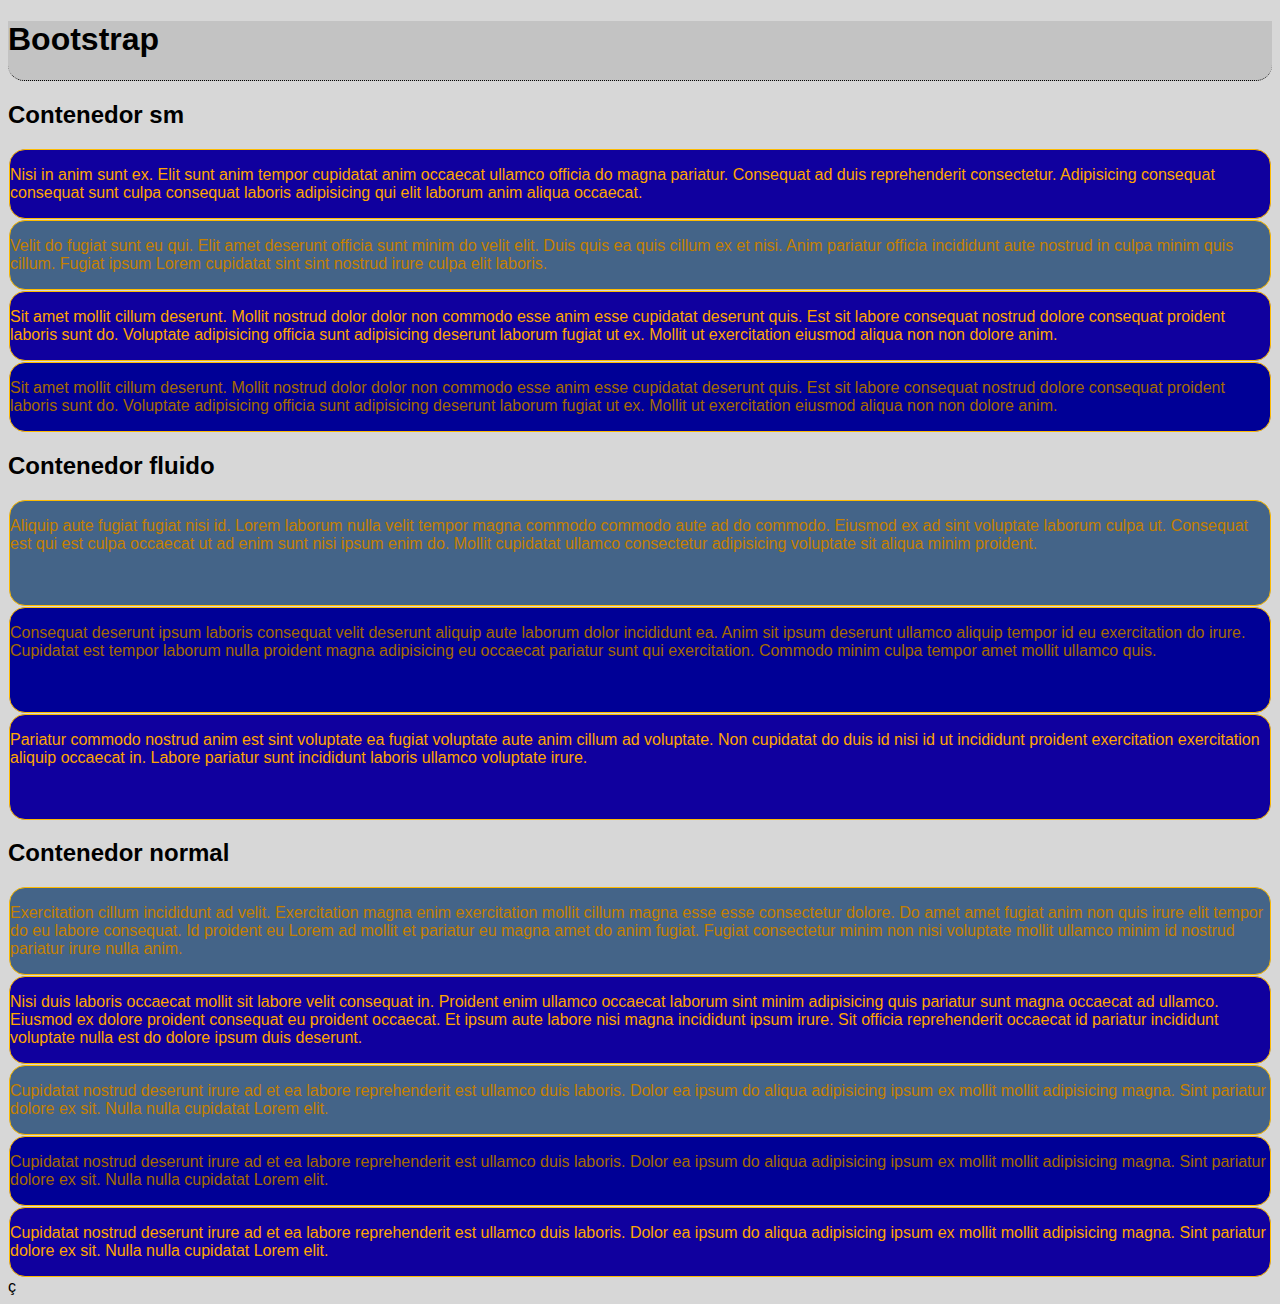
==== index.html @ d5dc1887 "FirstCommit" ====
<!doctype html>
<html lang="en">

<head>
    <title>La mejor pagina web jamas creada</title>
    <!-- Required meta tags -->
    <meta charset="utf-8">
    <meta name="viewport" content="width=device-width, initial-scale=1, shrink-to-fit=no">

    <!-- Bootstrap CSS v5.2.1 -->
    <link href="https://cdn.jsdelivr.net/npm/bootstrap@5.2.1/dist/css/bootstrap.min.css" rel="stylesheet"
        integrity="sha384-iYQeCzEYFbKjA/T2uDLTpkwGzCiq6soy8tYaI1GyVh/UjpbCx/TYkiZhlZB6+fzT" crossorigin="anonymous">
    <link rel="stylesheet" href="CSS/Master.css">
</head>

<body>
    <header>
        <h1 class="text-center">Bootstrap</h1>
    </header>
    <main>
        <section>
            <h2 class="text-center">Contenedor sm</h2>
            <div class="container-sm">
                <div class="row">
                    <div class="col colDarkBlue colBorder">
                        <p>
                            Nisi in anim sunt ex. Elit sunt anim tempor cupidatat anim occaecat ullamco officia do magna
                            pariatur. Consequat ad duis reprehenderit consectetur. Adipisicing consequat consequat sunt
                            culpa consequat laboris adipisicing qui elit laborum anim aliqua occaecat.
                        </p>
                    </div>
                    <div class="col colAsh colBorder">
                        <p>
                            Velit do fugiat sunt eu qui. Elit amet deserunt officia sunt minim do velit elit. Duis quis
                            ea
                            quis cillum ex et nisi. Anim pariatur officia incididunt aute nostrud in culpa minim quis
                            cillum. Fugiat ipsum Lorem cupidatat sint sint nostrud irure culpa elit laboris.
                        </p>
                    </div>
                    <div class="col colDarkBlue colBorder">
                        <p>
                            Sit amet mollit cillum deserunt. Mollit nostrud dolor dolor non commodo esse anim esse
                            cupidatat
                            deserunt quis. Est sit labore consequat nostrud dolore consequat proident laboris sunt do.
                            Voluptate adipisicing officia sunt adipisicing deserunt laborum fugiat ut ex. Mollit ut
                            exercitation eiusmod aliqua non non dolore anim.
                        </p>
                    </div>
                    <div class="col colBlue colBorder">
                        <p>
                            Sit amet mollit cillum deserunt. Mollit nostrud dolor dolor non commodo esse anim esse
                            cupidatat
                            deserunt quis. Est sit labore consequat nostrud dolore consequat proident laboris sunt do.
                            Voluptate adipisicing officia sunt adipisicing deserunt laborum fugiat ut ex. Mollit ut
                            exercitation eiusmod aliqua non non dolore anim.
                        </p>
                    </div>
                </div>
            </div>
        </section>
        <section>
            <h2 class="text-center">Contenedor fluido</h2>
            <div class="container-fluid">
                <div class="row">
                    <div class="col colAsh colBorder">
                        <p>
                            Aliquip aute fugiat fugiat nisi id. Lorem laborum nulla velit tempor magna commodo commodo
                            aute
                            ad do commodo. Eiusmod ex ad sint voluptate laborum culpa ut. Consequat est qui est culpa
                            occaecat ut ad enim sunt nisi ipsum enim do. Mollit cupidatat ullamco consectetur
                            adipisicing
                            voluptate sit aliqua minim proident.
                        </p>
                        <div class="Contenedor">
                            <img class="img-fluid imagen1 imagenBlur" src="https://picsum.photos/id/1025/600/400"
                                alt="">
                            <p class="sobreImagen">Mira que mono el perro</p>
                        </div>
                    </div>
                    <div class="col colBlue colBorder">
                        <p>
                            Consequat deserunt ipsum laboris consequat velit deserunt aliquip aute laborum dolor
                            incididunt
                            ea. Anim sit ipsum deserunt ullamco aliquip tempor id eu exercitation do irure. Cupidatat
                            est
                            tempor laborum nulla proident magna adipisicing eu occaecat pariatur sunt qui exercitation.
                            Commodo minim culpa tempor amet mollit ullamco quis.
                        </p>
                        <div class="Contenedor">
                            <img class="img-fluid imagen1" src="https://picsum.photos/id/743/600/400" alt="">
                            <p class="sobreImagen">Menudo edificio</p>
                        </div>
                    </div>
                    <div class="col colDarkBlue colBorder">
                        <p>
                            Pariatur commodo nostrud anim est sint voluptate ea fugiat voluptate aute anim cillum ad
                            voluptate. Non cupidatat do duis id nisi id ut incididunt proident exercitation exercitation
                            aliquip occaecat in. Labore pariatur sunt incididunt laboris ullamco voluptate irure.
                        </p>
                        <div class="Contenedor">
                            <img class="img-fluid imagen1" src="https://picsum.photos/id/684/600/400" alt="">
                            <p class="sobreImagen">Pfua las montañas</p>
                        </div>
                    </div>
                </div>
            </div>
        </section>
        <section>
            <h2 class="text-center">Contenedor normal</h2>
            <div class="container">
                <div class="row">
                    <div class="col colAsh colBorder">
                        <p>
                            Exercitation cillum incididunt ad velit. Exercitation magna enim exercitation mollit cillum
                            magna esse esse consectetur dolore. Do amet amet fugiat anim non quis irure elit tempor do
                            eu
                            labore consequat. Id proident eu Lorem ad mollit et pariatur eu magna amet do anim fugiat.
                            Fugiat consectetur minim non nisi voluptate mollit ullamco minim id nostrud pariatur irure
                            nulla
                            anim.
                        </p>
                    </div>
                    <div class="col colDarkBlue colBorder">
                        <p>
                            Nisi duis laboris occaecat mollit sit labore velit consequat in. Proident enim ullamco
                            occaecat
                            laborum sint minim adipisicing quis pariatur sunt magna occaecat ad ullamco. Eiusmod ex
                            dolore
                            proident consequat eu proident occaecat. Et ipsum aute labore nisi magna incididunt ipsum
                            irure.
                            Sit officia reprehenderit occaecat id pariatur incididunt voluptate nulla est do dolore
                            ipsum
                            duis deserunt.
                        </p>
                    </div>
                    <div class="col colAsh colBorder">
                        <p>
                            Cupidatat nostrud deserunt irure ad et ea labore reprehenderit est ullamco duis laboris.
                            Dolor
                            ea ipsum do aliqua adipisicing ipsum ex mollit mollit adipisicing magna. Sint pariatur
                            dolore ex
                            sit. Nulla nulla cupidatat Lorem elit.
                        </p>
                    </div>
                    <div class="col colBlue colBorder">
                        <p>
                            Cupidatat nostrud deserunt irure ad et ea labore reprehenderit est ullamco duis laboris.
                            Dolor
                            ea ipsum do aliqua adipisicing ipsum ex mollit mollit adipisicing magna. Sint pariatur
                            dolore ex
                            sit. Nulla nulla cupidatat Lorem elit.
                        </p>
                    </div>
                    <div class="col colDarkBlue colBorder">
                        <p>
                            Cupidatat nostrud deserunt irure ad et ea labore reprehenderit est ullamco duis laboris.
                            Dolor
                            ea ipsum do aliqua adipisicing ipsum ex mollit mollit adipisicing magna. Sint pariatur
                            dolore ex
                            sit. Nulla nulla cupidatat Lorem elit.
                        </p>
                    </div>
                </div>
            </div>ç
        </section>
    </main>
    <footer>

    </footer>
    <!-- Bootstrap JavaScript Libraries -->
    <script src="https://cdn.jsdelivr.net/npm/@popperjs/core@2.11.6/dist/umd/popper.min.js"
        integrity="sha384-oBqDVmMz9ATKxIep9tiCxS/Z9fNfEXiDAYTujMAeBAsjFuCZSmKbSSUnQlmh/jp3" crossorigin="anonymous">
        </script>

    <script src="https://cdn.jsdelivr.net/npm/bootstrap@5.2.1/dist/js/bootstrap.min.js"
        integrity="sha384-7VPbUDkoPSGFnVtYi0QogXtr74QeVeeIs99Qfg5YCF+TidwNdjvaKZX19NZ/e6oz" crossorigin="anonymous">
        </script>
</body>

</html>
---- CSS/Master.css ----
.colDarkBlue {
    background-color: rgb(16, 0, 158);
    color: rgb(255, 166, 0);
}

.colAsh {
    background-color: rgb(68, 100, 136);
    color: rgb(197, 128, 0);
}

.colBlue {
    background-color: rgb(0, 0, 150);
    color: rgb(165, 107, 0);
}


.colBorder {
    border: 1px solid rgb(253, 186, 0);
    border-radius: 1em;
}

.container-xl {
    min-height: 20em;
}

.container {
    min-height: 12em;
}

.container-fluid {
    min-height: 6em;
}

.row {
    min-height: inherit;
}

.col {
    margin: 1px;
}

.imagen1 {
    margin: 1em 1em 1em 0em;
    border-radius: 1em;
}

.Contenedor {
    text-align: center;
    position: relative;
}

.Contenedor img {
    transition: 0.4s;
}

.Contenedor:hover img {
    transition: 0.2s;
    text-align: center;
    position: relative;
    filter: blur(4px);
}

.Contenedor p {
    transition: 0.5s;
    position: absolute;
    position: absolute;
    top: 45%;
    left: 45%;
    transform: translate(-50%, -50%);
    opacity: 0;
}

.Contenedor:hover p {
    top: 50%;
    left: 50%;
    transition: 0.5s ease;
    opacity: 1;
}



.sobreImagen {
    color: white;
    font-size: 3vw;
    user-select: none;
    text-shadow: 2px 2px rgb(104, 104, 104);
}

body {
    font-family: Verdana, Geneva, Tahoma, sans-serif;
    background-color: rgb(215, 215, 215)
}

header {
    background-color: rgb(195, 195, 195);
    border-bottom: 0.1em dotted;
    border-radius: 0em 0em 1em 1em;
}
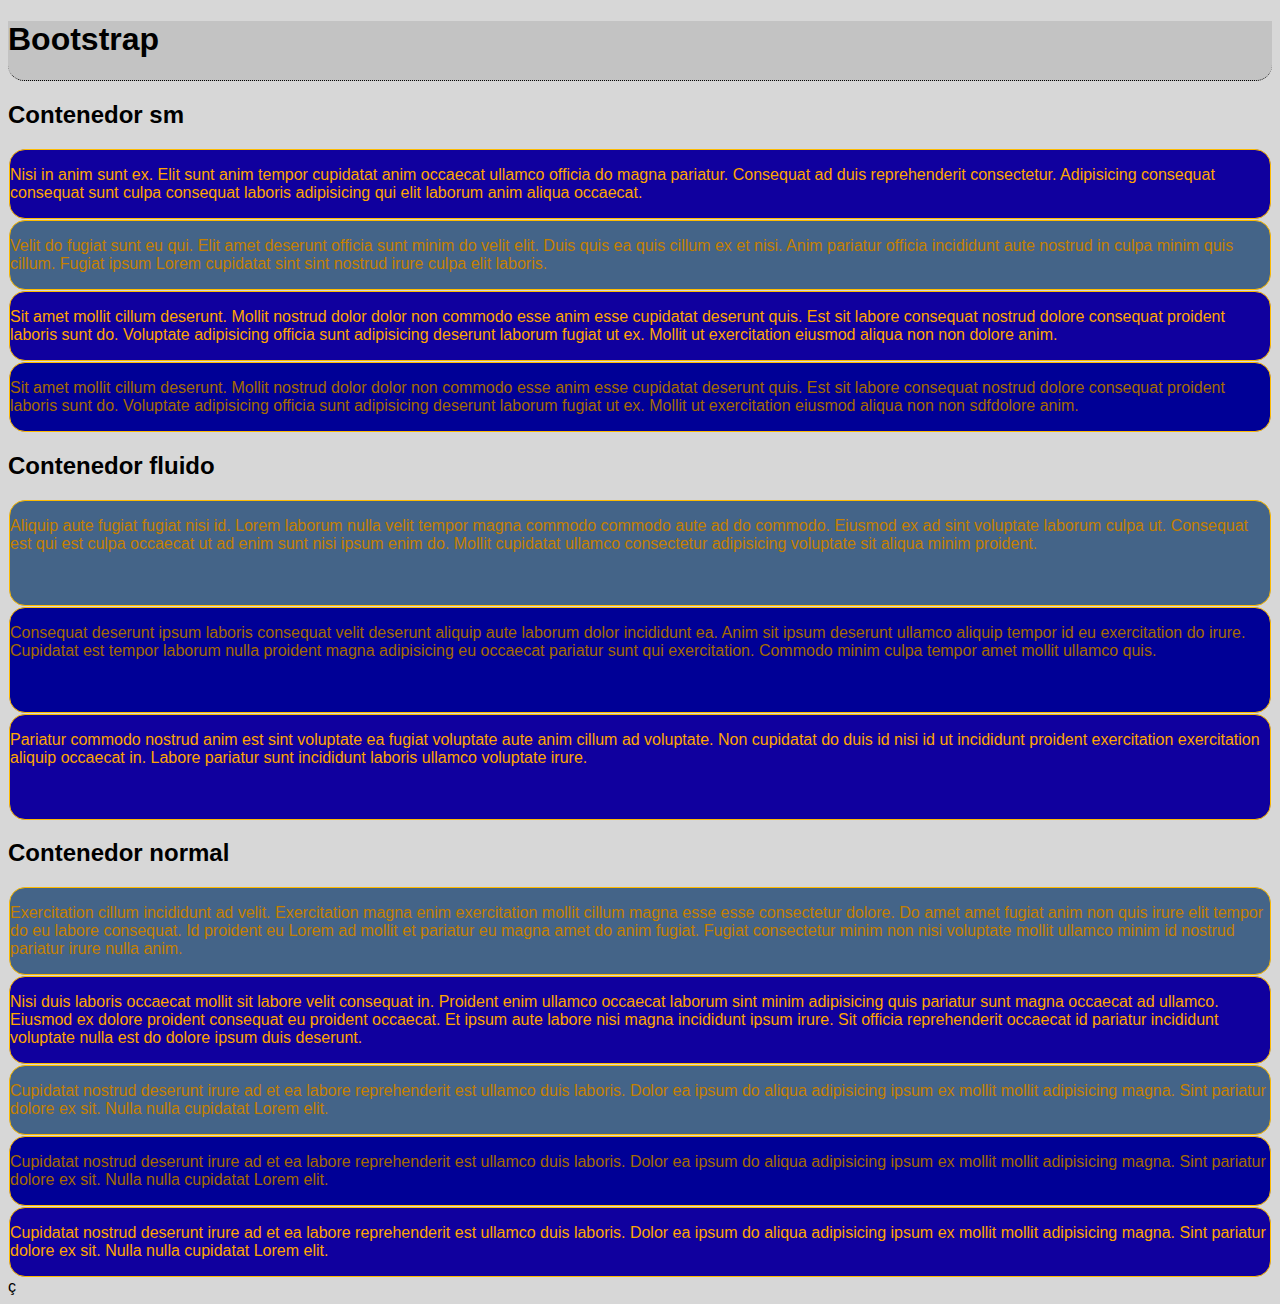
==== commit 1da956bc: "Changes" ====
--- a/index.html
+++ b/index.html
@@ -1,180 +1,182 @@
-<!doctype html>
-<html lang="en">
-
-<head>
-    <title>La mejor pagina web jamas creada</title>
-    <!-- Required meta tags -->
-    <meta charset="utf-8">
-    <meta name="viewport" content="width=device-width, initial-scale=1, shrink-to-fit=no">
-
-    <!-- Bootstrap CSS v5.2.1 -->
-    <link href="https://cdn.jsdelivr.net/npm/bootstrap@5.2.1/dist/css/bootstrap.min.css" rel="stylesheet"
-        integrity="sha384-iYQeCzEYFbKjA/T2uDLTpkwGzCiq6soy8tYaI1GyVh/UjpbCx/TYkiZhlZB6+fzT" crossorigin="anonymous">
-    <link rel="stylesheet" href="CSS/Master.css">
-</head>
-
-<body>
-    <header>
-        <h1 class="text-center">Bootstrap</h1>
-    </header>
-    <main>
-        <section>
-            <h2 class="text-center">Contenedor sm</h2>
-            <div class="container-sm">
-                <div class="row">
-                    <div class="col colDarkBlue colBorder">
-                        <p>
-                            Nisi in anim sunt ex. Elit sunt anim tempor cupidatat anim occaecat ullamco officia do magna
-                            pariatur. Consequat ad duis reprehenderit consectetur. Adipisicing consequat consequat sunt
-                            culpa consequat laboris adipisicing qui elit laborum anim aliqua occaecat.
-                        </p>
-                    </div>
-                    <div class="col colAsh colBorder">
-                        <p>
-                            Velit do fugiat sunt eu qui. Elit amet deserunt officia sunt minim do velit elit. Duis quis
-                            ea
-                            quis cillum ex et nisi. Anim pariatur officia incididunt aute nostrud in culpa minim quis
-                            cillum. Fugiat ipsum Lorem cupidatat sint sint nostrud irure culpa elit laboris.
-                        </p>
-                    </div>
-                    <div class="col colDarkBlue colBorder">
-                        <p>
-                            Sit amet mollit cillum deserunt. Mollit nostrud dolor dolor non commodo esse anim esse
-                            cupidatat
-                            deserunt quis. Est sit labore consequat nostrud dolore consequat proident laboris sunt do.
-                            Voluptate adipisicing officia sunt adipisicing deserunt laborum fugiat ut ex. Mollit ut
-                            exercitation eiusmod aliqua non non dolore anim.
-                        </p>
-                    </div>
-                    <div class="col colBlue colBorder">
-                        <p>
-                            Sit amet mollit cillum deserunt. Mollit nostrud dolor dolor non commodo esse anim esse
-                            cupidatat
-                            deserunt quis. Est sit labore consequat nostrud dolore consequat proident laboris sunt do.
-                            Voluptate adipisicing officia sunt adipisicing deserunt laborum fugiat ut ex. Mollit ut
-                            exercitation eiusmod aliqua non non dolore anim.
-                        </p>
-                    </div>
-                </div>
-            </div>
-        </section>
-        <section>
-            <h2 class="text-center">Contenedor fluido</h2>
-            <div class="container-fluid">
-                <div class="row">
-                    <div class="col colAsh colBorder">
-                        <p>
-                            Aliquip aute fugiat fugiat nisi id. Lorem laborum nulla velit tempor magna commodo commodo
-                            aute
-                            ad do commodo. Eiusmod ex ad sint voluptate laborum culpa ut. Consequat est qui est culpa
-                            occaecat ut ad enim sunt nisi ipsum enim do. Mollit cupidatat ullamco consectetur
-                            adipisicing
-                            voluptate sit aliqua minim proident.
-                        </p>
-                        <div class="Contenedor">
-                            <img class="img-fluid imagen1 imagenBlur" src="https://picsum.photos/id/1025/600/400"
-                                alt="">
-                            <p class="sobreImagen">Mira que mono el perro</p>
-                        </div>
-                    </div>
-                    <div class="col colBlue colBorder">
-                        <p>
-                            Consequat deserunt ipsum laboris consequat velit deserunt aliquip aute laborum dolor
-                            incididunt
-                            ea. Anim sit ipsum deserunt ullamco aliquip tempor id eu exercitation do irure. Cupidatat
-                            est
-                            tempor laborum nulla proident magna adipisicing eu occaecat pariatur sunt qui exercitation.
-                            Commodo minim culpa tempor amet mollit ullamco quis.
-                        </p>
-                        <div class="Contenedor">
-                            <img class="img-fluid imagen1" src="https://picsum.photos/id/743/600/400" alt="">
-                            <p class="sobreImagen">Menudo edificio</p>
-                        </div>
-                    </div>
-                    <div class="col colDarkBlue colBorder">
-                        <p>
-                            Pariatur commodo nostrud anim est sint voluptate ea fugiat voluptate aute anim cillum ad
-                            voluptate. Non cupidatat do duis id nisi id ut incididunt proident exercitation exercitation
-                            aliquip occaecat in. Labore pariatur sunt incididunt laboris ullamco voluptate irure.
-                        </p>
-                        <div class="Contenedor">
-                            <img class="img-fluid imagen1" src="https://picsum.photos/id/684/600/400" alt="">
-                            <p class="sobreImagen">Pfua las montañas</p>
-                        </div>
-                    </div>
-                </div>
-            </div>
-        </section>
-        <section>
-            <h2 class="text-center">Contenedor normal</h2>
-            <div class="container">
-                <div class="row">
-                    <div class="col colAsh colBorder">
-                        <p>
-                            Exercitation cillum incididunt ad velit. Exercitation magna enim exercitation mollit cillum
-                            magna esse esse consectetur dolore. Do amet amet fugiat anim non quis irure elit tempor do
-                            eu
-                            labore consequat. Id proident eu Lorem ad mollit et pariatur eu magna amet do anim fugiat.
-                            Fugiat consectetur minim non nisi voluptate mollit ullamco minim id nostrud pariatur irure
-                            nulla
-                            anim.
-                        </p>
-                    </div>
-                    <div class="col colDarkBlue colBorder">
-                        <p>
-                            Nisi duis laboris occaecat mollit sit labore velit consequat in. Proident enim ullamco
-                            occaecat
-                            laborum sint minim adipisicing quis pariatur sunt magna occaecat ad ullamco. Eiusmod ex
-                            dolore
-                            proident consequat eu proident occaecat. Et ipsum aute labore nisi magna incididunt ipsum
-                            irure.
-                            Sit officia reprehenderit occaecat id pariatur incididunt voluptate nulla est do dolore
-                            ipsum
-                            duis deserunt.
-                        </p>
-                    </div>
-                    <div class="col colAsh colBorder">
-                        <p>
-                            Cupidatat nostrud deserunt irure ad et ea labore reprehenderit est ullamco duis laboris.
-                            Dolor
-                            ea ipsum do aliqua adipisicing ipsum ex mollit mollit adipisicing magna. Sint pariatur
-                            dolore ex
-                            sit. Nulla nulla cupidatat Lorem elit.
-                        </p>
-                    </div>
-                    <div class="col colBlue colBorder">
-                        <p>
-                            Cupidatat nostrud deserunt irure ad et ea labore reprehenderit est ullamco duis laboris.
-                            Dolor
-                            ea ipsum do aliqua adipisicing ipsum ex mollit mollit adipisicing magna. Sint pariatur
-                            dolore ex
-                            sit. Nulla nulla cupidatat Lorem elit.
-                        </p>
-                    </div>
-                    <div class="col colDarkBlue colBorder">
-                        <p>
-                            Cupidatat nostrud deserunt irure ad et ea labore reprehenderit est ullamco duis laboris.
-                            Dolor
-                            ea ipsum do aliqua adipisicing ipsum ex mollit mollit adipisicing magna. Sint pariatur
-                            dolore ex
-                            sit. Nulla nulla cupidatat Lorem elit.
-                        </p>
-                    </div>
-                </div>
-            </div>ç
-        </section>
-    </main>
-    <footer>
-
-    </footer>
-    <!-- Bootstrap JavaScript Libraries -->
-    <script src="https://cdn.jsdelivr.net/npm/@popperjs/core@2.11.6/dist/umd/popper.min.js"
-        integrity="sha384-oBqDVmMz9ATKxIep9tiCxS/Z9fNfEXiDAYTujMAeBAsjFuCZSmKbSSUnQlmh/jp3" crossorigin="anonymous">
-        </script>
-
-    <script src="https://cdn.jsdelivr.net/npm/bootstrap@5.2.1/dist/js/bootstrap.min.js"
-        integrity="sha384-7VPbUDkoPSGFnVtYi0QogXtr74QeVeeIs99Qfg5YCF+TidwNdjvaKZX19NZ/e6oz" crossorigin="anonymous">
-        </script>
-</body>
-
+<!doctype html>
+<html lang="en">
+
+<head>
+    <title>La mejor pagina web jamas creada</title>
+    <!-- Required meta tags -->
+    <meta charset="utf-8">
+    <meta name="viewport" content="width=device-width, initial-scale=1, shrink-to-fit=no">
+
+    <!-- Bootstrap CSS v5.2.1 -->
+    <link href="https://cdn.jsdelivr.net/npm/bootstrap@5.2.1/dist/css/bootstrap.min.css" rel="stylesheet"
+        integrity="sha384-iYQeCzEYFbKjA/T2uDLTpkwGzCiq6soy8tYaI1GyVh/UjpbCx/TYkiZhlZB6+fzT" crossorigin="anonymous">
+    <link rel="stylesheet" href="CSS/Master.css">
+
+</head>
+
+<body>
+    <header>
+        <h1 class="text-center">Bootstrap</h1>
+    </header>
+    <main>
+        <section>
+            <h2 class="text-center">Contenedor sm</h2>
+            <div class="container-sm">
+                <div class="row">
+                    <div class="col colDarkBlue colBorder">
+                        <p>
+                            Nisi in anim sunt ex. Elit sunt anim tempor cupidatat anim occaecat ullamco officia do magna
+                            pariatur. Consequat ad duis reprehenderit consectetur. Adipisicing consequat consequat sunt
+                            culpa consequat laboris adipisicing qui elit laborum anim aliqua occaecat.
+                        </p>
+                    </div>
+                    <div class="col colAsh colBorder">
+                        <p>
+                            Velit do fugiat sunt eu qui. Elit amet deserunt officia sunt minim do velit elit. Duis quis
+                            ea
+                            quis cillum ex et nisi. Anim pariatur officia incididunt aute nostrud in culpa minim quis
+                            cillum. Fugiat ipsum Lorem cupidatat sint sint nostrud irure culpa elit laboris.
+                        </p>
+                    </div>
+                    <div class="col colDarkBlue colBorder">
+                        <p>
+                            Sit amet mollit cillum deserunt. Mollit nostrud dolor dolor non commodo esse anim esse
+                            cupidatat
+                            deserunt quis. Est sit labore consequat nostrud dolore consequat proident laboris sunt do.
+                            Voluptate adipisicing officia sunt adipisicing deserunt laborum fugiat ut ex. Mollit ut
+                            exercitation eiusmod aliqua non non dolore anim.
+                        </p>
+                    </div>
+                    <div class="col colBlue colBorder">
+                        <p>
+                            Sit amet mollit cillum deserunt. Mollit nostrud dolor dolor non commodo esse anim esse
+                            cupidatat
+                            deserunt quis. Est sit labore consequat nostrud dolore consequat proident laboris sunt do.
+                            Voluptate adipisicing officia sunt adipisicing deserunt laborum fugiat ut ex. Mollit ut
+                            exercitation eiusmod aliqua non non sdfdolore anim.
+                        </p>
+                    </div>
+                </div>
+            </div>
+        </section>
+        <section>
+            <h2 class="text-center">Contenedor fluido</h2>
+            <div class="container-fluid">
+                <div class="row">
+                    <div class="col colAsh colBorder">
+                        <p>
+                            Aliquip aute fugiat fugiat nisi id. Lorem laborum nulla velit tempor magna commodo commodo
+                            aute
+                            ad do commodo. Eiusmod ex ad sint voluptate laborum culpa ut. Consequat est qui est culpa
+                            occaecat ut ad enim sunt nisi ipsum enim do. Mollit cupidatat ullamco consectetur
+                            adipisicing
+                            voluptate sit aliqua minim proident.
+                        </p>
+                        <div class="Contenedor">
+                            <img class="img-fluid imagen1 imagenBlur" src="https://picsum.photos/id/1025/600/400"
+                                alt="">
+                            <p class="sobreImagen">Mira que mono el perro</p>
+                        </div>
+                    </div>
+                    <div class="col colBlue colBorder">
+                        <p>
+                            Consequat deserunt ipsum laboris consequat velit deserunt aliquip aute laborum dolor
+                            incididunt
+                            ea. Anim sit ipsum deserunt ullamco aliquip tempor id eu exercitation do irure. Cupidatat
+                            est
+                            tempor laborum nulla proident magna adipisicing eu occaecat pariatur sunt qui exercitation.
+                            Commodo minim culpa tempor amet mollit ullamco quis.
+                        </p>
+                        <div class="Contenedor">
+                            <img class="img-fluid imagen1" src="https://picsum.photos/id/743/600/400" alt="">
+                            <p class="sobreImagen">Menudo edificio</p>
+                        </div>
+                    </div>
+                    <div class="col colDarkBlue colBorder">
+                        <p>
+                            Pariatur commodo nostrud anim est sint voluptate ea fugiat voluptate aute anim cillum ad
+                            voluptate. Non cupidatat do duis id nisi id ut incididunt proident exercitation exercitation
+                            aliquip occaecat in. Labore pariatur sunt incididunt laboris ullamco voluptate irure.
+                        </p>
+                        <div class="Contenedor">
+                            <img class="img-fluid imagen1" src="https://picsum.photos/id/684/600/400" alt="">
+                            <p class="sobreImagen">Pfua las montañas</p>
+                        </div>
+                    </div>
+                </div>
+            </div>
+        </section>
+        <section>
+            <h2 class="text-center">Contenedor normal</h2>
+            <div class="container">
+
+                <div class="row">
+                    <div class="col colAsh colBorder">
+                        <p>
+                            Exercitation cillum incididunt ad velit. Exercitation magna enim exercitation mollit cillum
+                            magna esse esse consectetur dolore. Do amet amet fugiat anim non quis irure elit tempor do
+                            eu
+                            labore consequat. Id proident eu Lorem ad mollit et pariatur eu magna amet do anim fugiat.
+                            Fugiat consectetur minim non nisi voluptate mollit ullamco minim id nostrud pariatur irure
+                            nulla
+                            anim.
+                        </p>
+                    </div>
+                    <div class="col colDarkBlue colBorder">
+                        <p>
+                            Nisi duis laboris occaecat mollit sit labore velit consequat in. Proident enim ullamco
+                            occaecat
+                            laborum sint minim adipisicing quis pariatur sunt magna occaecat ad ullamco. Eiusmod ex
+                            dolore
+                            proident consequat eu proident occaecat. Et ipsum aute labore nisi magna incididunt ipsum
+                            irure.
+                            Sit officia reprehenderit occaecat id pariatur incididunt voluptate nulla est do dolore
+                            ipsum
+                            duis deserunt.
+                        </p>
+                    </div>
+                    <div class="col colAsh colBorder">
+                        <p>
+                            Cupidatat nostrud deserunt irure ad et ea labore reprehenderit est ullamco duis laboris.
+                            Dolor
+                            ea ipsum do aliqua adipisicing ipsum ex mollit mollit adipisicing magna. Sint pariatur
+                            dolore ex
+                            sit. Nulla nulla cupidatat Lorem elit.
+                        </p>
+                    </div>
+                    <div class="col colBlue colBorder">
+                        <p>
+                            Cupidatat nostrud deserunt irure ad et ea labore reprehenderit est ullamco duis laboris.
+                            Dolor
+                            ea ipsum do aliqua adipisicing ipsum ex mollit mollit adipisicing magna. Sint pariatur
+                            dolore ex
+                            sit. Nulla nulla cupidatat Lorem elit.
+                        </p>
+                    </div>
+                    <div class="col colDarkBlue colBorder">
+                        <p>
+                            Cupidatat nostrud deserunt irure ad et ea labore reprehenderit est ullamco duis laboris.
+                            Dolor
+                            ea ipsum do aliqua adipisicing ipsum ex mollit mollit adipisicing magna. Sint pariatur
+                            dolore ex
+                            sit. Nulla nulla cupidatat Lorem elit.
+                        </p>
+                    </div>
+                </div>
+            </div>ç
+        </section>
+    </main>
+    <footer>
+
+    </footer>
+    <!-- Bootstrap JavaScript Libraries -->
+    <script src="https://cdn.jsdelivr.net/npm/@popperjs/core@2.11.6/dist/umd/popper.min.js"
+        integrity="sha384-oBqDVmMz9ATKxIep9tiCxS/Z9fNfEXiDAYTujMAeBAsjFuCZSmKbSSUnQlmh/jp3" crossorigin="anonymous">
+        </script>
+
+    <script src="https://cdn.jsdelivr.net/npm/bootstrap@5.2.1/dist/js/bootstrap.min.js"
+        integrity="sha384-7VPbUDkoPSGFnVtYi0QogXtr74QeVeeIs99Qfg5YCF+TidwNdjvaKZX19NZ/e6oz" crossorigin="anonymous">
+        </script>
+</body>
+
 </html>--- a/CSS/Master.css
+++ b/CSS/Master.css
@@ -1,98 +1,140 @@
-.colDarkBlue {
-    background-color: rgb(16, 0, 158);
-    color: rgb(255, 166, 0);
-}
-
-.colAsh {
-    background-color: rgb(68, 100, 136);
-    color: rgb(197, 128, 0);
-}
-
-.colBlue {
-    background-color: rgb(0, 0, 150);
-    color: rgb(165, 107, 0);
-}
-
-
-.colBorder {
-    border: 1px solid rgb(253, 186, 0);
-    border-radius: 1em;
-}
-
-.container-xl {
-    min-height: 20em;
-}
-
-.container {
-    min-height: 12em;
-}
-
-.container-fluid {
-    min-height: 6em;
-}
-
-.row {
-    min-height: inherit;
-}
-
-.col {
-    margin: 1px;
-}
-
-.imagen1 {
-    margin: 1em 1em 1em 0em;
-    border-radius: 1em;
-}
-
-.Contenedor {
-    text-align: center;
-    position: relative;
-}
-
-.Contenedor img {
-    transition: 0.4s;
-}
-
-.Contenedor:hover img {
-    transition: 0.2s;
-    text-align: center;
-    position: relative;
-    filter: blur(4px);
-}
-
-.Contenedor p {
-    transition: 0.5s;
-    position: absolute;
-    position: absolute;
-    top: 45%;
-    left: 45%;
-    transform: translate(-50%, -50%);
-    opacity: 0;
-}
-
-.Contenedor:hover p {
-    top: 50%;
-    left: 50%;
-    transition: 0.5s ease;
-    opacity: 1;
-}
-
-
-
-.sobreImagen {
-    color: white;
-    font-size: 3vw;
-    user-select: none;
-    text-shadow: 2px 2px rgb(104, 104, 104);
-}
-
-body {
-    font-family: Verdana, Geneva, Tahoma, sans-serif;
-    background-color: rgb(215, 215, 215)
-}
-
-header {
-    background-color: rgb(195, 195, 195);
-    border-bottom: 0.1em dotted;
-    border-radius: 0em 0em 1em 1em;
+.colDarkBlue {
+    background-color: rgb(16, 0, 158);
+    color: rgb(255, 166, 0);
+}
+
+.colAsh {
+    background-color: rgb(68, 100, 136);
+    color: rgb(197, 128, 0);
+}
+
+.colBlue {
+    background-color: rgb(0, 0, 150);
+    color: rgb(165, 107, 0);
+}
+
+
+.colBorder {
+    border: 1px solid rgb(253, 186, 0);
+    border-radius: 1em;
+}
+
+.container-xl {
+    min-height: 20em;
+}
+
+.container {
+    min-height: 12em;
+}
+
+.container-fluid {
+    min-height: 6em;
+}
+
+.row {
+    min-height: inherit;
+}
+
+.col {
+    margin: 1px;
+}
+
+.imagen1 {
+    margin: 1em 1em 1em 0em;
+    border-radius: 1em;
+}
+
+.Contenedor {
+    text-align: center;
+    position: relative;
+}
+
+.Contenedor img {
+    transition: 0.4s;
+}
+
+.Contenedor:hover img {
+    transition: 0.2s;
+    text-align: center;
+    position: relative;
+    filter: blur(4px);
+}
+
+.Contenedor p {
+    transition: 0.5s;
+    position: absolute;
+    position: absolute;
+    top: 45%;
+    left: 45%;
+    transform: translate(-50%, -50%);
+    opacity: 0;
+}
+
+.Contenedor:hover p {
+    top: 50%;
+    left: 50%;
+    transition: 0.5s ease;
+    opacity: 1;
+}
+
+
+
+.sobreImagen {
+    color: white;
+    font-size: 3vw;
+    user-select: none;
+    text-shadow: 2px 2px rgb(104, 104, 104);
+}
+
+body {
+    font-family: Verdana, Geneva, Tahoma, sans-serif;
+    background-color: rgb(215, 215, 215)
+}
+
+header {
+    background-color: rgb(195, 195, 195);
+    border-bottom: 0.1em dotted;
+    border-radius: 0em 0em 1em 1em;
+}
+
+.bg_Nav {
+    background-color: #481d06;
+    max-height: 5vh;
+    border: 1px solid;
+    border-radius: 0 0 0.5em 0.5em;
+    width: 100%;
+}
+
+.bg_Nav a {
+    color: #ffe567;
+}
+
+.bg_Nav button {
+    color: #ffe567;
+    border: none;
+}
+
+.bg_Nav input[type=search] {
+    width: 20vw;
+
+}
+
+.color1 {
+    color: #481d06;
+}
+
+.color2 {
+    color: #713b16;
+}
+
+.color3 {
+    color: #a86425;
+}
+
+.color4 {
+    color: #ec9e3c;
+}
+
+.color5 {
+    color: #ffe567;
 }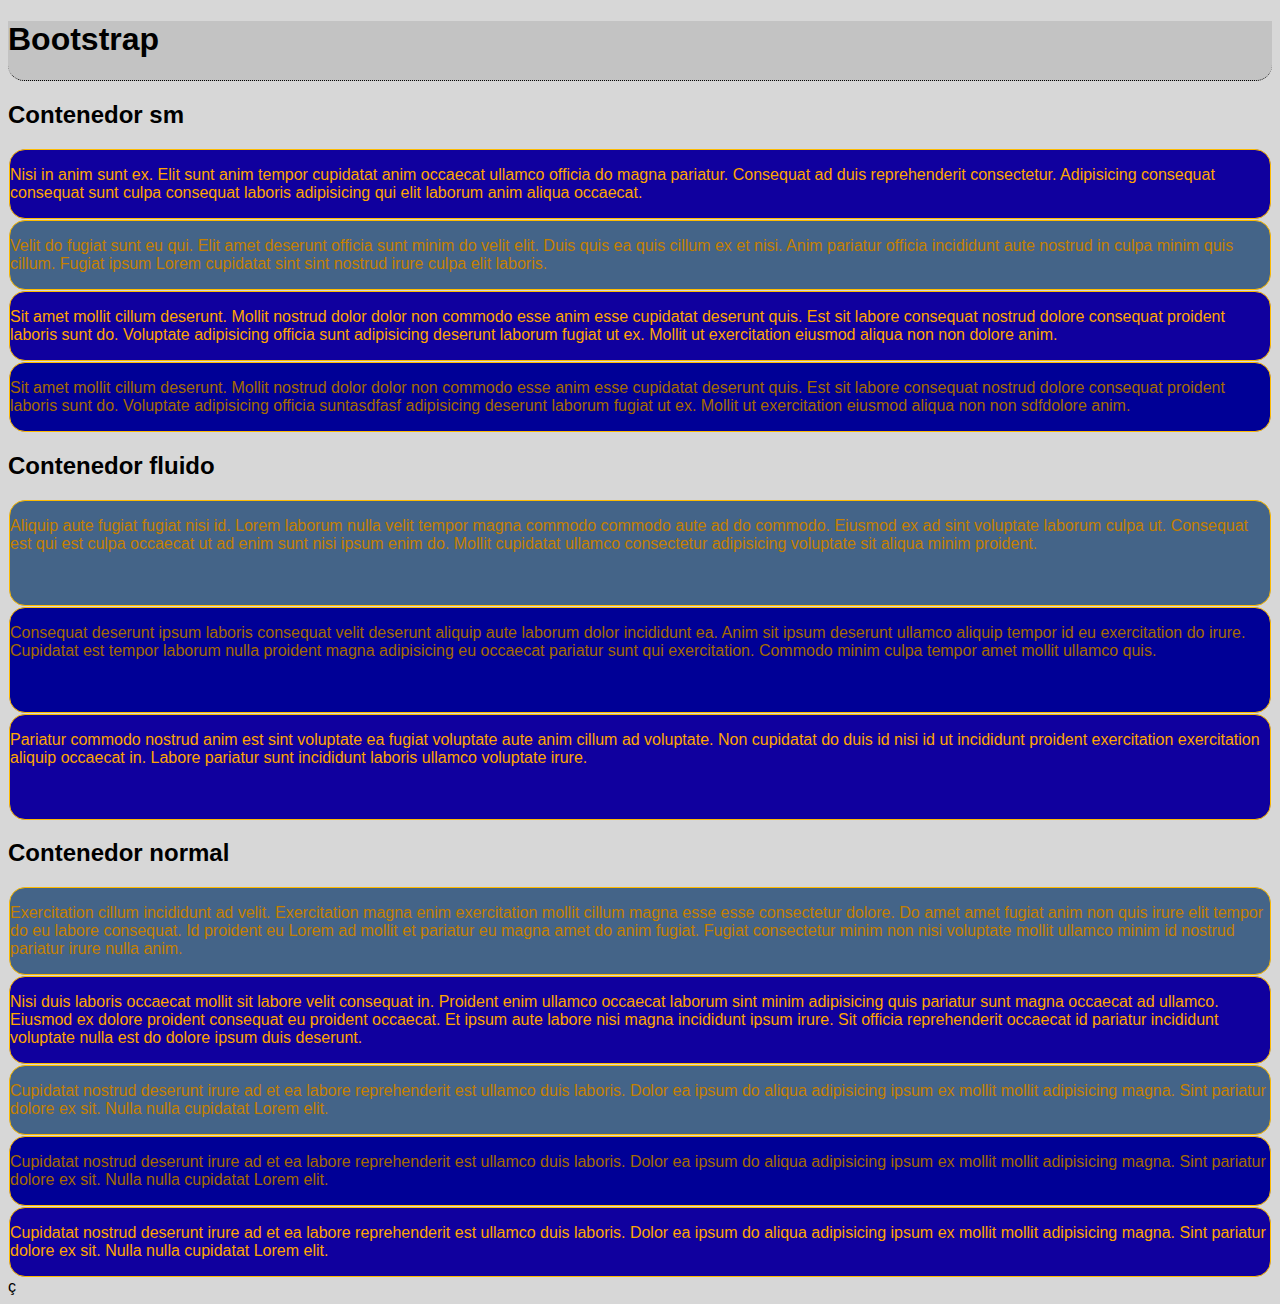
==== commit 0b6a2bc3: "a" ====
--- a/index.html
+++ b/index.html
@@ -52,7 +52,7 @@
                             Sit amet mollit cillum deserunt. Mollit nostrud dolor dolor non commodo esse anim esse
                             cupidatat
                             deserunt quis. Est sit labore consequat nostrud dolore consequat proident laboris sunt do.
-                            Voluptate adipisicing officia sunt adipisicing deserunt laborum fugiat ut ex. Mollit ut
+                            Voluptate adipisicing officia suntasdfasf adipisicing deserunt laborum fugiat ut ex. Mollit ut
                             exercitation eiusmod aliqua non non sdfdolore anim.
                         </p>
                     </div>
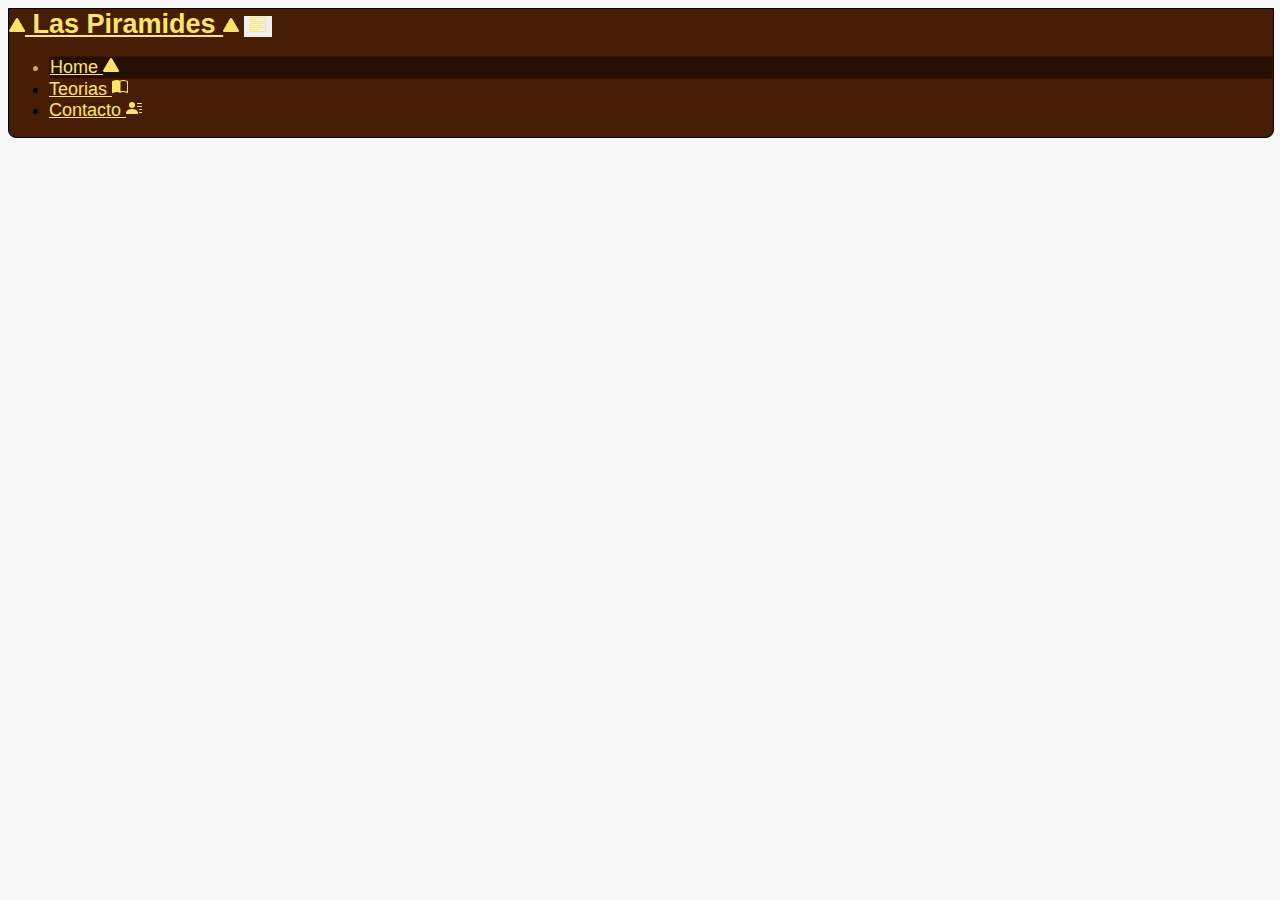
==== commit 45834b5b: "nav2" ====
--- a/index.html
+++ b/index.html
@@ -1,182 +1,85 @@
 <!doctype html>
-<html lang="en">
+<html lang="es">
 
 <head>
-    <title>La mejor pagina web jamas creada</title>
-    <!-- Required meta tags -->
     <meta charset="utf-8">
-    <meta name="viewport" content="width=device-width, initial-scale=1, shrink-to-fit=no">
+    <meta name="viewport" content="width=device-width, initial-scale=1">
+    <meta name="description" content="Pagina sobre las piramides">
+    <meta name="author" content="Nicolas Klaue">
+    <title>Las Piramides</title>
 
-    <!-- Bootstrap CSS v5.2.1 -->
-    <link href="https://cdn.jsdelivr.net/npm/bootstrap@5.2.1/dist/css/bootstrap.min.css" rel="stylesheet"
-        integrity="sha384-iYQeCzEYFbKjA/T2uDLTpkwGzCiq6soy8tYaI1GyVh/UjpbCx/TYkiZhlZB6+fzT" crossorigin="anonymous">
+
+
+    <!-- Bootstrap core CSS -->
+    <link rel="stylesheet" href="https://stackpath.bootstrapcdn.com/bootstrap/5.0.0-alpha1/css/bootstrap.min.css"
+        integrity="sha384-r4NyP46KrjDleawBgD5tp8Y7UzmLA05oM1iAEQ17CSuDqnUK2+k9luXQOfXJCJ4I" crossorigin="anonymous">
+    <script src="https://stackpath.bootstrapcdn.com/bootstrap/5.0.0-alpha1/js/bootstrap.min.js"
+        integrity="sha384-oesi62hOLfzrys4LxRF63OJCXdXDipiYWBnvTl9Y9/TRlw5xlKIEHpNyvvDShgf/"
+        crossorigin="anonymous"></script>
+    <script src="https://cdn.jsdelivr.net/npm/popper.js@1.16.0/dist/umd/popper.min.js"
+        integrity="sha384-Q6E9RHvbIyZFJoft+2mJbHaEWldlvI9IOYy5n3zV9zzTtmI3UksdQRVvoxMfooAo"
+        crossorigin="anonymous"></script>
     <link rel="stylesheet" href="CSS/Master.css">
-
 </head>
 
 <body>
+
     <header>
-        <h1 class="text-center">Bootstrap</h1>
-    </header>
-    <main>
-        <section>
-            <h2 class="text-center">Contenedor sm</h2>
-            <div class="container-sm">
-                <div class="row">
-                    <div class="col colDarkBlue colBorder">
-                        <p>
-                            Nisi in anim sunt ex. Elit sunt anim tempor cupidatat anim occaecat ullamco officia do magna
-                            pariatur. Consequat ad duis reprehenderit consectetur. Adipisicing consequat consequat sunt
-                            culpa consequat laboris adipisicing qui elit laborum anim aliqua occaecat.
-                        </p>
-                    </div>
-                    <div class="col colAsh colBorder">
-                        <p>
-                            Velit do fugiat sunt eu qui. Elit amet deserunt officia sunt minim do velit elit. Duis quis
-                            ea
-                            quis cillum ex et nisi. Anim pariatur officia incididunt aute nostrud in culpa minim quis
-                            cillum. Fugiat ipsum Lorem cupidatat sint sint nostrud irure culpa elit laboris.
-                        </p>
-                    </div>
-                    <div class="col colDarkBlue colBorder">
-                        <p>
-                            Sit amet mollit cillum deserunt. Mollit nostrud dolor dolor non commodo esse anim esse
-                            cupidatat
-                            deserunt quis. Est sit labore consequat nostrud dolore consequat proident laboris sunt do.
-                            Voluptate adipisicing officia sunt adipisicing deserunt laborum fugiat ut ex. Mollit ut
-                            exercitation eiusmod aliqua non non dolore anim.
-                        </p>
-                    </div>
-                    <div class="col colBlue colBorder">
-                        <p>
-                            Sit amet mollit cillum deserunt. Mollit nostrud dolor dolor non commodo esse anim esse
-                            cupidatat
-                            deserunt quis. Est sit labore consequat nostrud dolore consequat proident laboris sunt do.
-                            Voluptate adipisicing officia suntasdfasf adipisicing deserunt laborum fugiat ut ex. Mollit ut
-                            exercitation eiusmod aliqua non non sdfdolore anim.
-                        </p>
-                    </div>
+        <nav class="navbar navbar-expand-md static-top bg_Nav">
+            <div class="container-fluid">
+                <a class="navbar-brand mx-auto" href="#" style="font-weight:700; font-size: 3vh;">
+                    <svg xmlns="http://www.w3.org/2000/svg" width="16" height="16" fill="currentColor"
+                        class="bi bi-triangle-fill" viewBox="0 0 16 16">
+                        <path fill-rule="evenodd"
+                            d="M7.022 1.566a1.13 1.13 0 0 1 1.96 0l6.857 11.667c.457.778-.092 1.767-.98 1.767H1.144c-.889 0-1.437-.99-.98-1.767L7.022 1.566z" />
+                    </svg> Las Piramides
+                    <svg xmlns="http://www.w3.org/2000/svg" width="16" height="16" fill="currentColor"
+                        class="bi bi-triangle-fill" viewBox="0 0 16 16">
+                        <path fill-rule="evenodd"
+                            d="M7.022 1.566a1.13 1.13 0 0 1 1.96 0l6.857 11.667c.457.778-.092 1.767-.98 1.767H1.144c-.889 0-1.437-.99-.98-1.767L7.022 1.566z" />
+                    </svg></a>
+                <button class="navbar-toggler" type="button" data-toggle="collapse" data-target="#navbarCollapse"
+                    aria-controls="navbarCollapse" aria-expanded="false" aria-label="Toggle navigation">
+                    <svg xmlns="http://www.w3.org/2000/svg" width="16" height="16" fill="currentColor"
+                        class="bi bi-menu-button-wide" viewBox="0 0 16 16">
+                        <path
+                            d="M0 1.5A1.5 1.5 0 0 1 1.5 0h13A1.5 1.5 0 0 1 16 1.5v2A1.5 1.5 0 0 1 14.5 5h-13A1.5 1.5 0 0 1 0 3.5v-2zM1.5 1a.5.5 0 0 0-.5.5v2a.5.5 0 0 0 .5.5h13a.5.5 0 0 0 .5-.5v-2a.5.5 0 0 0-.5-.5h-13z" />
+                        <path
+                            d="M2 2.5a.5.5 0 0 1 .5-.5h3a.5.5 0 0 1 0 1h-3a.5.5 0 0 1-.5-.5zm10.823.323-.396-.396A.25.25 0 0 1 12.604 2h.792a.25.25 0 0 1 .177.427l-.396.396a.25.25 0 0 1-.354 0zM0 8a2 2 0 0 1 2-2h12a2 2 0 0 1 2 2v5a2 2 0 0 1-2 2H2a2 2 0 0 1-2-2V8zm1 3v2a1 1 0 0 0 1 1h12a1 1 0 0 0 1-1v-2H1zm14-1V8a1 1 0 0 0-1-1H2a1 1 0 0 0-1 1v2h14zM2 8.5a.5.5 0 0 1 .5-.5h9a.5.5 0 0 1 0 1h-9a.5.5 0 0 1-.5-.5zm0 4a.5.5 0 0 1 .5-.5h6a.5.5 0 0 1 0 1h-6a.5.5 0 0 1-.5-.5z" />
+                    </svg>
+                </button>
+                <div class="collapse navbar-collapse" id="navbarCollapse">
+                    <ul class="navbar-nav mx-auto mr-auto mb-2 mb-md-0">
+                        <li class="nav-item active">
+                            <a class="nav-link" aria-current="page" href="/index.html">Home
+                                <svg xmlns="http://www.w3.org/2000/svg" width="16" height="16" fill="currentColor"
+                                    class="bi bi-triangle-fill" viewBox="0 0 16 16">
+                                    <path fill-rule="evenodd"
+                                        d="M7.022 1.566a1.13 1.13 0 0 1 1.96 0l6.857 11.667c.457.778-.092 1.767-.98 1.767H1.144c-.889 0-1.437-.99-.98-1.767L7.022 1.566z" />
+                                </svg>
+                            </a>
+                        </li>
+                        <li class="nav-item">
+                            <a class="nav-link" href="/teorias.html">Teorias
+                                <svg xmlns="http://www.w3.org/2000/svg" width="16" height="16" fill="currentColor"
+                                    class="bi bi-book-half" viewBox="0 0 16 16">
+                                    <path
+                                        d="M8.5 2.687c.654-.689 1.782-.886 3.112-.752 1.234.124 2.503.523 3.388.893v9.923c-.918-.35-2.107-.692-3.287-.81-1.094-.111-2.278-.039-3.213.492V2.687zM8 1.783C7.015.936 5.587.81 4.287.94c-1.514.153-3.042.672-3.994 1.105A.5.5 0 0 0 0 2.5v11a.5.5 0 0 0 .707.455c.882-.4 2.303-.881 3.68-1.02 1.409-.142 2.59.087 3.223.877a.5.5 0 0 0 .78 0c.633-.79 1.814-1.019 3.222-.877 1.378.139 2.8.62 3.681 1.02A.5.5 0 0 0 16 13.5v-11a.5.5 0 0 0-.293-.455c-.952-.433-2.48-.952-3.994-1.105C10.413.809 8.985.936 8 1.783z" />
+                                </svg>
+                            </a>
+                        </li>
+                        <li class="nav-item">
+                            <a class="nav-link" href="/contacto.html">Contacto
+                                <svg xmlns="http://www.w3.org/2000/svg" width="16" height="16" fill="currentColor"
+                                    class="bi bi-person-lines-fill nav-item" viewBox="0 0 16 16">
+                                    <path
+                                        d="M6 8a3 3 0 1 0 0-6 3 3 0 0 0 0 6zm-5 6s-1 0-1-1 1-4 6-4 6 3 6 4-1 1-1 1H1zM11 3.5a.5.5 0 0 1 .5-.5h4a.5.5 0 0 1 0 1h-4a.5.5 0 0 1-.5-.5zm.5 2.5a.5.5 0 0 0 0 1h4a.5.5 0 0 0 0-1h-4zm2 3a.5.5 0 0 0 0 1h2a.5.5 0 0 0 0-1h-2zm0 3a.5.5 0 0 0 0 1h2a.5.5 0 0 0 0-1h-2z" />
+                                </svg>
+                            </a>
+                        </li>
+                    </ul>
                 </div>
             </div>
-        </section>
-        <section>
-            <h2 class="text-center">Contenedor fluido</h2>
-            <div class="container-fluid">
-                <div class="row">
-                    <div class="col colAsh colBorder">
-                        <p>
-                            Aliquip aute fugiat fugiat nisi id. Lorem laborum nulla velit tempor magna commodo commodo
-                            aute
-                            ad do commodo. Eiusmod ex ad sint voluptate laborum culpa ut. Consequat est qui est culpa
-                            occaecat ut ad enim sunt nisi ipsum enim do. Mollit cupidatat ullamco consectetur
-                            adipisicing
-                            voluptate sit aliqua minim proident.
-                        </p>
-                        <div class="Contenedor">
-                            <img class="img-fluid imagen1 imagenBlur" src="https://picsum.photos/id/1025/600/400"
-                                alt="">
-                            <p class="sobreImagen">Mira que mono el perro</p>
-                        </div>
-                    </div>
-                    <div class="col colBlue colBorder">
-                        <p>
-                            Consequat deserunt ipsum laboris consequat velit deserunt aliquip aute laborum dolor
-                            incididunt
-                            ea. Anim sit ipsum deserunt ullamco aliquip tempor id eu exercitation do irure. Cupidatat
-                            est
-                            tempor laborum nulla proident magna adipisicing eu occaecat pariatur sunt qui exercitation.
-                            Commodo minim culpa tempor amet mollit ullamco quis.
-                        </p>
-                        <div class="Contenedor">
-                            <img class="img-fluid imagen1" src="https://picsum.photos/id/743/600/400" alt="">
-                            <p class="sobreImagen">Menudo edificio</p>
-                        </div>
-                    </div>
-                    <div class="col colDarkBlue colBorder">
-                        <p>
-                            Pariatur commodo nostrud anim est sint voluptate ea fugiat voluptate aute anim cillum ad
-                            voluptate. Non cupidatat do duis id nisi id ut incididunt proident exercitation exercitation
-                            aliquip occaecat in. Labore pariatur sunt incididunt laboris ullamco voluptate irure.
-                        </p>
-                        <div class="Contenedor">
-                            <img class="img-fluid imagen1" src="https://picsum.photos/id/684/600/400" alt="">
-                            <p class="sobreImagen">Pfua las montañas</p>
-                        </div>
-                    </div>
-                </div>
-            </div>
-        </section>
-        <section>
-            <h2 class="text-center">Contenedor normal</h2>
-            <div class="container">
-
-                <div class="row">
-                    <div class="col colAsh colBorder">
-                        <p>
-                            Exercitation cillum incididunt ad velit. Exercitation magna enim exercitation mollit cillum
-                            magna esse esse consectetur dolore. Do amet amet fugiat anim non quis irure elit tempor do
-                            eu
-                            labore consequat. Id proident eu Lorem ad mollit et pariatur eu magna amet do anim fugiat.
-                            Fugiat consectetur minim non nisi voluptate mollit ullamco minim id nostrud pariatur irure
-                            nulla
-                            anim.
-                        </p>
-                    </div>
-                    <div class="col colDarkBlue colBorder">
-                        <p>
-                            Nisi duis laboris occaecat mollit sit labore velit consequat in. Proident enim ullamco
-                            occaecat
-                            laborum sint minim adipisicing quis pariatur sunt magna occaecat ad ullamco. Eiusmod ex
-                            dolore
-                            proident consequat eu proident occaecat. Et ipsum aute labore nisi magna incididunt ipsum
-                            irure.
-                            Sit officia reprehenderit occaecat id pariatur incididunt voluptate nulla est do dolore
-                            ipsum
-                            duis deserunt.
-                        </p>
-                    </div>
-                    <div class="col colAsh colBorder">
-                        <p>
-                            Cupidatat nostrud deserunt irure ad et ea labore reprehenderit est ullamco duis laboris.
-                            Dolor
-                            ea ipsum do aliqua adipisicing ipsum ex mollit mollit adipisicing magna. Sint pariatur
-                            dolore ex
-                            sit. Nulla nulla cupidatat Lorem elit.
-                        </p>
-                    </div>
-                    <div class="col colBlue colBorder">
-                        <p>
-                            Cupidatat nostrud deserunt irure ad et ea labore reprehenderit est ullamco duis laboris.
-                            Dolor
-                            ea ipsum do aliqua adipisicing ipsum ex mollit mollit adipisicing magna. Sint pariatur
-                            dolore ex
-                            sit. Nulla nulla cupidatat Lorem elit.
-                        </p>
-                    </div>
-                    <div class="col colDarkBlue colBorder">
-                        <p>
-                            Cupidatat nostrud deserunt irure ad et ea labore reprehenderit est ullamco duis laboris.
-                            Dolor
-                            ea ipsum do aliqua adipisicing ipsum ex mollit mollit adipisicing magna. Sint pariatur
-                            dolore ex
-                            sit. Nulla nulla cupidatat Lorem elit.
-                        </p>
-                    </div>
-                </div>
-            </div>ç
-        </section>
-    </main>
-    <footer>
-
-    </footer>
-    <!-- Bootstrap JavaScript Libraries -->
-    <script src="https://cdn.jsdelivr.net/npm/@popperjs/core@2.11.6/dist/umd/popper.min.js"
-        integrity="sha384-oBqDVmMz9ATKxIep9tiCxS/Z9fNfEXiDAYTujMAeBAsjFuCZSmKbSSUnQlmh/jp3" crossorigin="anonymous">
-        </script>
-
-    <script src="https://cdn.jsdelivr.net/npm/bootstrap@5.2.1/dist/js/bootstrap.min.js"
-        integrity="sha384-7VPbUDkoPSGFnVtYi0QogXtr74QeVeeIs99Qfg5YCF+TidwNdjvaKZX19NZ/e6oz" crossorigin="anonymous">
-        </script>
-</body>
-
-</html>+        </nav>
+    </header>
+</body>--- a/CSS/Master.css
+++ b/CSS/Master.css
@@ -1,105 +1,11 @@
-.colDarkBlue {
-    background-color: rgb(16, 0, 158);
-    color: rgb(255, 166, 0);
-}
-
-.colAsh {
-    background-color: rgb(68, 100, 136);
-    color: rgb(197, 128, 0);
-}
-
-.colBlue {
-    background-color: rgb(0, 0, 150);
-    color: rgb(165, 107, 0);
-}
-
-
-.colBorder {
-    border: 1px solid rgb(253, 186, 0);
-    border-radius: 1em;
-}
-
-.container-xl {
-    min-height: 20em;
-}
-
-.container {
-    min-height: 12em;
-}
-
-.container-fluid {
-    min-height: 6em;
-}
-
-.row {
-    min-height: inherit;
-}
-
-.col {
-    margin: 1px;
-}
-
-.imagen1 {
-    margin: 1em 1em 1em 0em;
-    border-radius: 1em;
-}
-
-.Contenedor {
-    text-align: center;
-    position: relative;
-}
-
-.Contenedor img {
-    transition: 0.4s;
-}
-
-.Contenedor:hover img {
-    transition: 0.2s;
-    text-align: center;
-    position: relative;
-    filter: blur(4px);
-}
-
-.Contenedor p {
-    transition: 0.5s;
-    position: absolute;
-    position: absolute;
-    top: 45%;
-    left: 45%;
-    transform: translate(-50%, -50%);
-    opacity: 0;
-}
-
-.Contenedor:hover p {
-    top: 50%;
-    left: 50%;
-    transition: 0.5s ease;
-    opacity: 1;
-}
-
-
-
-.sobreImagen {
-    color: white;
-    font-size: 3vw;
-    user-select: none;
-    text-shadow: 2px 2px rgb(104, 104, 104);
-}
-
 body {
     font-family: Verdana, Geneva, Tahoma, sans-serif;
-    background-color: rgb(215, 215, 215)
-}
-
-header {
-    background-color: rgb(195, 195, 195);
-    border-bottom: 0.1em dotted;
-    border-radius: 0em 0em 1em 1em;
+    background-color: rgb(248, 248, 248);
 }
 
 .bg_Nav {
     background-color: #481d06;
-    max-height: 5vh;
+    height: fit-content;
     border: 1px solid;
     border-radius: 0 0 0.5em 0.5em;
     width: 100%;
@@ -107,6 +13,7 @@
 
 .bg_Nav a {
     color: #ffe567;
+    font-size: 2vh;
 }
 
 .bg_Nav button {
@@ -114,9 +21,23 @@
     border: none;
 }
 
+.active {
+    background-color: #250f03;
+    color: #c4b04f;
+    border: #481d06 dotted 0.1em;
+}
+
 .bg_Nav input[type=search] {
-    width: 20vw;
+    width: 10vw;
 
+}
+
+.nav-item:hover {
+    transform: translate(2%, 2%);
+}
+
+.nav-item:hover>a {
+    filter: brightness(70%);
 }
 
 .color1 {
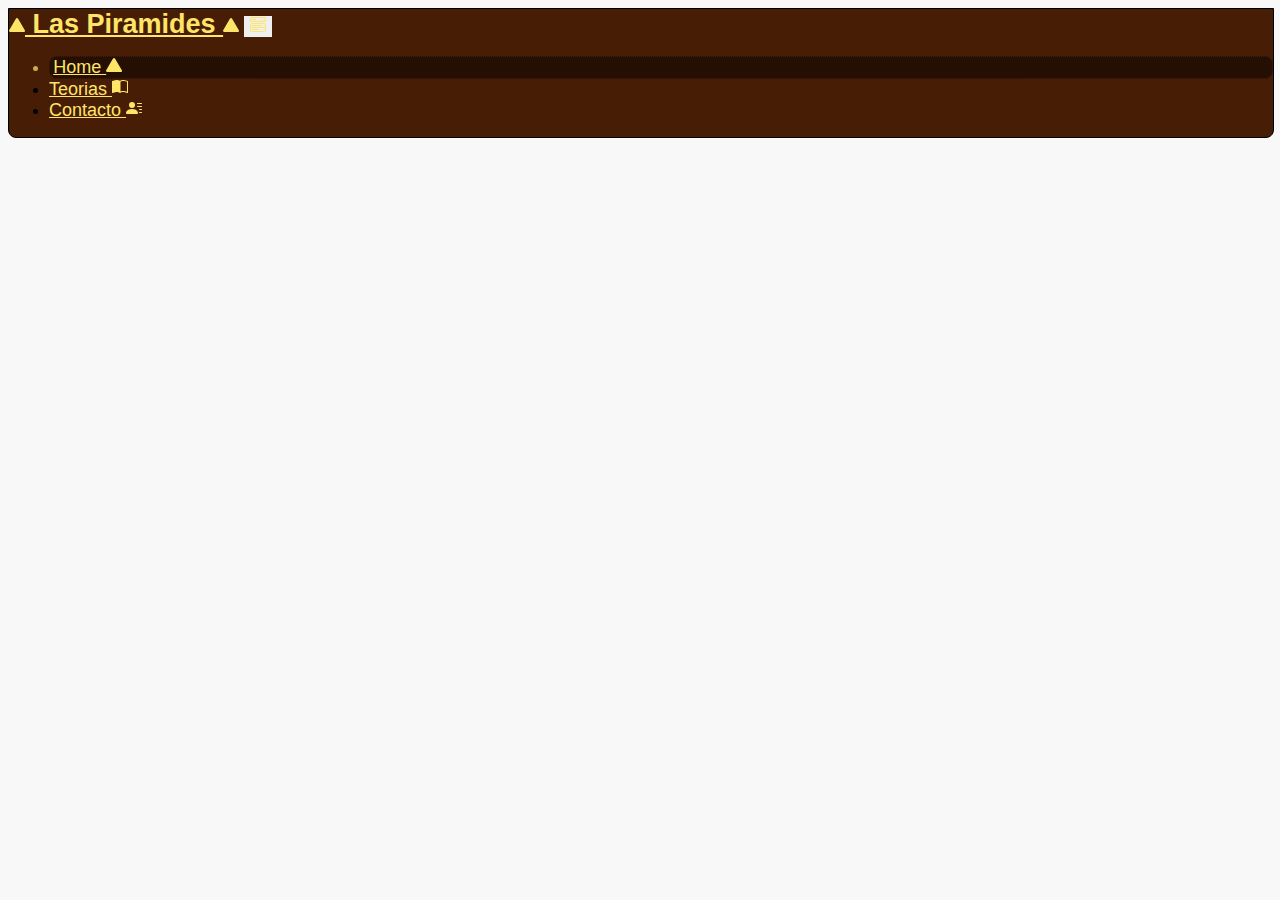
==== commit 4a908814: "NacbarFinished" ====
--- a/index.html
+++ b/index.html
@@ -27,7 +27,7 @@
     <header>
         <nav class="navbar navbar-expand-md static-top bg_Nav">
             <div class="container-fluid">
-                <a class="navbar-brand mx-auto" href="#" style="font-weight:700; font-size: 3vh;">
+                <a class="navbar-brand mx-auto" href="index.html" style="font-weight:700; font-size: 3vh;">
                     <svg xmlns="http://www.w3.org/2000/svg" width="16" height="16" fill="currentColor"
                         class="bi bi-triangle-fill" viewBox="0 0 16 16">
                         <path fill-rule="evenodd"
@@ -38,8 +38,9 @@
                         <path fill-rule="evenodd"
                             d="M7.022 1.566a1.13 1.13 0 0 1 1.96 0l6.857 11.667c.457.778-.092 1.767-.98 1.767H1.144c-.889 0-1.437-.99-.98-1.767L7.022 1.566z" />
                     </svg></a>
-                <button class="navbar-toggler" type="button" data-toggle="collapse" data-target="#navbarCollapse"
-                    aria-controls="navbarCollapse" aria-expanded="false" aria-label="Toggle navigation">
+                <button class="navbar-toggler per_button" type="button" data-toggle="collapse"
+                    data-target="#navbarCollapse" aria-controls="navbarCollapse" aria-expanded="false"
+                    aria-label="Toggle navigation">
                     <svg xmlns="http://www.w3.org/2000/svg" width="16" height="16" fill="currentColor"
                         class="bi bi-menu-button-wide" viewBox="0 0 16 16">
                         <path
@@ -51,7 +52,7 @@
                 <div class="collapse navbar-collapse" id="navbarCollapse">
                     <ul class="navbar-nav mx-auto mr-auto mb-2 mb-md-0">
                         <li class="nav-item active">
-                            <a class="nav-link" aria-current="page" href="/index.html">Home
+                            <a class="nav-link per_button" aria-current="page" href="/index.html">Home
                                 <svg xmlns="http://www.w3.org/2000/svg" width="16" height="16" fill="currentColor"
                                     class="bi bi-triangle-fill" viewBox="0 0 16 16">
                                     <path fill-rule="evenodd"
@@ -59,7 +60,7 @@
                                 </svg>
                             </a>
                         </li>
-                        <li class="nav-item">
+                        <li class="nav-item per_button">
                             <a class="nav-link" href="/teorias.html">Teorias
                                 <svg xmlns="http://www.w3.org/2000/svg" width="16" height="16" fill="currentColor"
                                     class="bi bi-book-half" viewBox="0 0 16 16">
@@ -68,7 +69,7 @@
                                 </svg>
                             </a>
                         </li>
-                        <li class="nav-item">
+                        <li class="nav-item per_button">
                             <a class="nav-link" href="/contacto.html">Contacto
                                 <svg xmlns="http://www.w3.org/2000/svg" width="16" height="16" fill="currentColor"
                                     class="bi bi-person-lines-fill nav-item" viewBox="0 0 16 16">
--- a/CSS/Master.css
+++ b/CSS/Master.css
@@ -25,6 +25,8 @@
     background-color: #250f03;
     color: #c4b04f;
     border: #481d06 dotted 0.1em;
+    border-radius: 0.5em;
+    padding: 0 0 0 0.2em;
 }
 
 .bg_Nav input[type=search] {
@@ -32,11 +34,8 @@
 
 }
 
-.nav-item:hover {
+.per_button:hover {
     transform: translate(2%, 2%);
-}
-
-.nav-item:hover>a {
     filter: brightness(70%);
 }
 
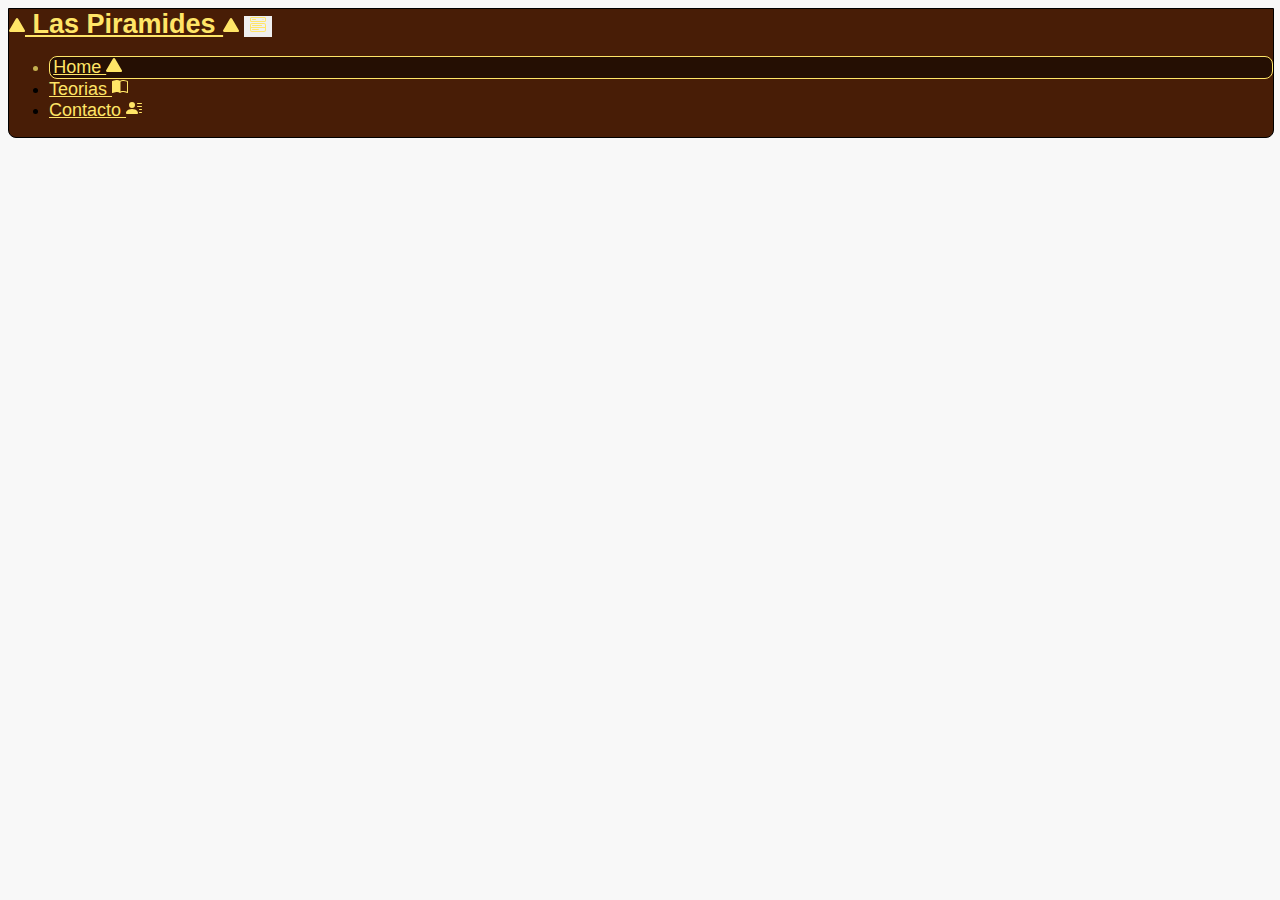
==== commit 3497524d: "New Organisation" ====
--- a/index.html
+++ b/index.html
@@ -61,7 +61,7 @@
                             </a>
                         </li>
                         <li class="nav-item per_button">
-                            <a class="nav-link" href="/teorias.html">Teorias
+                            <a class="nav-link" href="/HTML/teorias.html">Teorias
                                 <svg xmlns="http://www.w3.org/2000/svg" width="16" height="16" fill="currentColor"
                                     class="bi bi-book-half" viewBox="0 0 16 16">
                                     <path
@@ -70,7 +70,7 @@
                             </a>
                         </li>
                         <li class="nav-item per_button">
-                            <a class="nav-link" href="/contacto.html">Contacto
+                            <a class="nav-link" href="/HTML/contacto.html">Contacto
                                 <svg xmlns="http://www.w3.org/2000/svg" width="16" height="16" fill="currentColor"
                                     class="bi bi-person-lines-fill nav-item" viewBox="0 0 16 16">
                                     <path
--- a/CSS/Master.css
+++ b/CSS/Master.css
@@ -24,9 +24,9 @@
 .active {
     background-color: #250f03;
     color: #c4b04f;
-    border: #481d06 dotted 0.1em;
+    border: #ffe567 double 0.1em;
     border-radius: 0.5em;
-    padding: 0 0 0 0.2em;
+    padding: 0 0.2em 0 0.2em;
 }
 
 .bg_Nav input[type=search] {
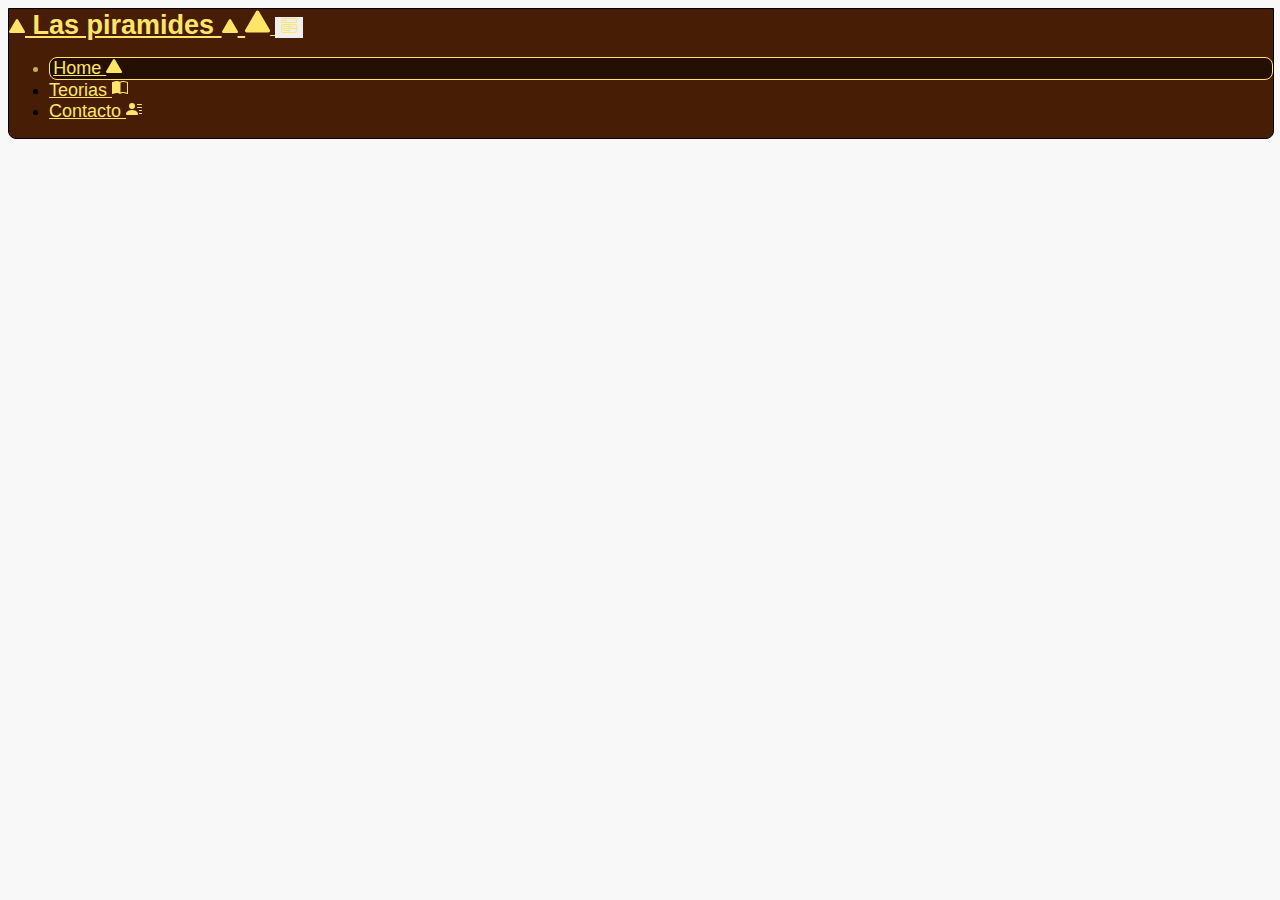
==== commit aa0ce80f: "Principio de final" ====
--- a/index.html
+++ b/index.html
@@ -27,17 +27,26 @@
     <header>
         <nav class="navbar navbar-expand-md static-top bg_Nav">
             <div class="container-fluid">
-                <a class="navbar-brand mx-auto" href="index.html" style="font-weight:700; font-size: 3vh;">
+                <a class="navbar-brand mx-auto d-none d-md-block" href="index.html"
+                    style="font-weight:700; font-size: 3vh;">
                     <svg xmlns="http://www.w3.org/2000/svg" width="16" height="16" fill="currentColor"
                         class="bi bi-triangle-fill" viewBox="0 0 16 16">
                         <path fill-rule="evenodd"
                             d="M7.022 1.566a1.13 1.13 0 0 1 1.96 0l6.857 11.667c.457.778-.092 1.767-.98 1.767H1.144c-.889 0-1.437-.99-.98-1.767L7.022 1.566z" />
-                    </svg> Las Piramides
+                    </svg> Las piramides
                     <svg xmlns="http://www.w3.org/2000/svg" width="16" height="16" fill="currentColor"
                         class="bi bi-triangle-fill" viewBox="0 0 16 16">
                         <path fill-rule="evenodd"
                             d="M7.022 1.566a1.13 1.13 0 0 1 1.96 0l6.857 11.667c.457.778-.092 1.767-.98 1.767H1.144c-.889 0-1.437-.99-.98-1.767L7.022 1.566z" />
-                    </svg></a>
+                    </svg>
+                </a>
+                <a class="navbar-brand mx-auto d-sm-block d-md-none" href="index.html">
+                    <svg xmlns="http://www.w3.org/2000/svg" width="25" height="25" fill="currentColor"
+                        class="bi bi-triangle-fill" viewBox="0 0 16 16">
+                        <path fill-rule="evenodd"
+                            d="M7.022 1.566a1.13 1.13 0 0 1 1.96 0l6.857 11.667c.457.778-.092 1.767-.98 1.767H1.144c-.889 0-1.437-.99-.98-1.767L7.022 1.566z" />
+                    </svg>
+                </a>
                 <button class="navbar-toggler per_button" type="button" data-toggle="collapse"
                     data-target="#navbarCollapse" aria-controls="navbarCollapse" aria-expanded="false"
                     aria-label="Toggle navigation">
